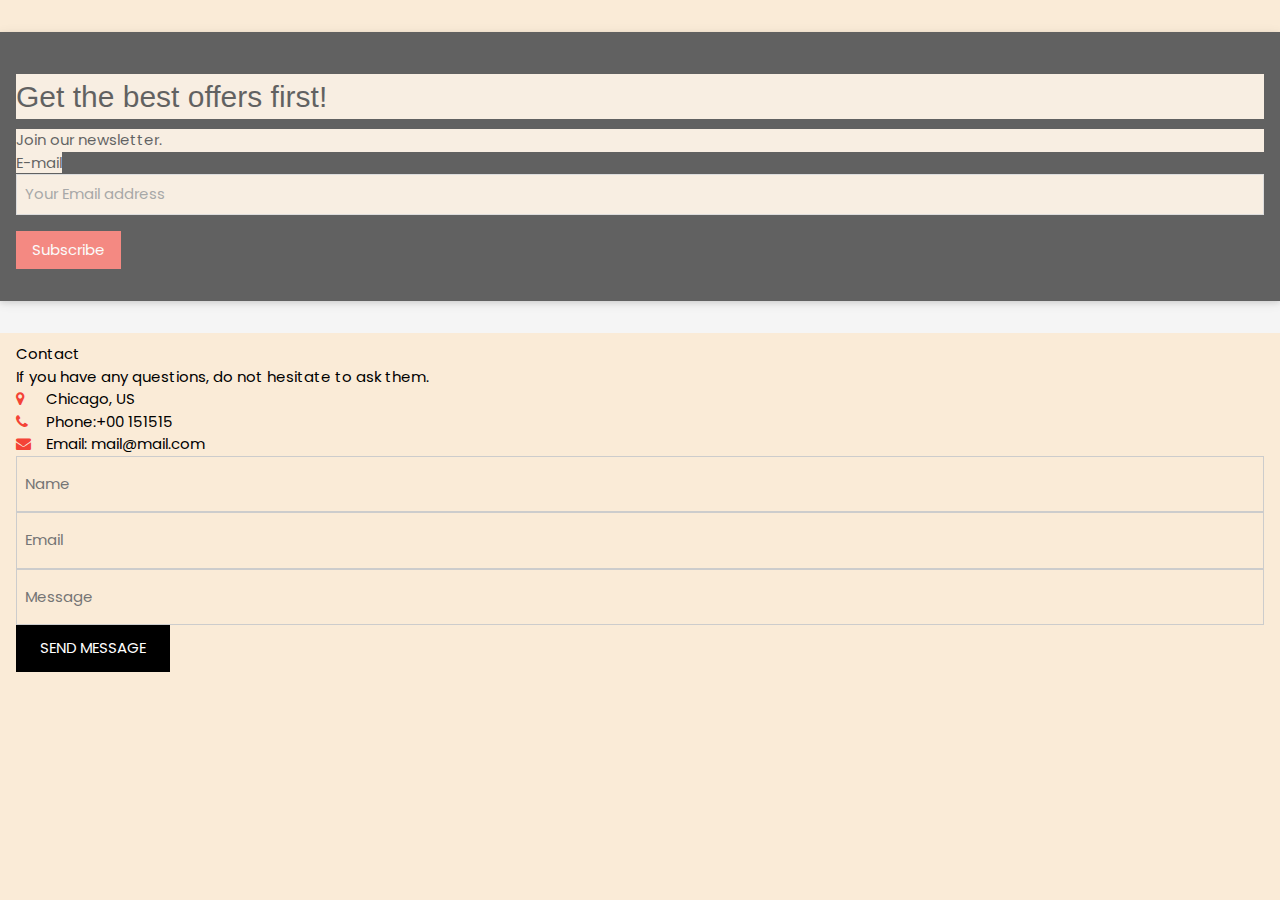
==== index5contact.html @ 071fa41f "Add files via upload" ====
<!DOCTYPE html>
<html lang="en">

<head>
    <meta charset="UTF-8">
    <meta name="viewport" content="width=device-width, initial-scale=1.0">
    <title>Contact</title>
    <link rel="icon" type="image/x-icon" href="vecteezy_earth-globe-clip-art-vector-illustration-isolated_9314440_466.png">

    <style>
        body {
            background-color: whitesmoke;
        }
    </style>
    <link rel="stylesheet" href="style3.css">
    <link rel="stylesheet" href="https://www.w3schools.com/w3css/4/w3.css">
    <link rel="stylesheet" href="https://fonts.googleapis.com/css?family=Raleway">
    <link rel="stylesheet" href="https://cdnjs.cloudflare.com/ajax/libs/font-awesome/4.7.0/css/font-awesome.min.css">
</head>

<body>
    <div class="w3-container w3-padding-32 w3-black w3-opacity w3-card w3-hover-opacity-off" style="margin:32px 0;">
        <h2 style="color:black">Get the best offers first!</h2>
        <p style="color:black">Join our newsletter.</p><label style="color:black">E-mail</label><input class="w3-input w3-border" type="text" placeholder="Your Email address"><button type="button" class="w3-button w3-red w3-margin-top" style="color:black">Subscribe</button></div>
    <div class="w3-container" id="contact">
        <h2></h2>Contact</h2>
        <p>If you have any questions, do not hesitate to ask them.</p><i class="fa fa-map-marker w3-text-red" style="width:30px"></i>Chicago, US
        <br><i class="fa fa-phone w3-text-red" style="width:30px"></i>Phone:+00 151515<br><i class="fa fa-envelope w3-text-red" style="width:30px"></i>Email: mail@mail.com<br>
        <form action="/action_page.php" target="_blank">
            <p><input class="w3-input w3-padding-16 w3-border" type="text" placeholder="Name" required name="Name"></p>
            <p><input class="w3-input w3-padding-16 w3-border" type="text" placeholder="Email" required name="Email"></p>
            <p><input class="w3-input w3-padding-16 w3-border" type="text" placeholder="Message" required name="Message"></p>
            <p><button class="w3-button w3-black w3-padding-large" type="submit">SEND MESSAGE</button></p>
        </form>
    </div>
</body>

</html>
---- style3.css ----
@import url('https://fonts.googleapis.com/css2?family=Barlow:wght@100&family=Bodoni+Moda:opsz@6..96&family=Caveat&family=Dancing+Script:wght@400;700&family=Fuggles&family=Handjet:wght@300&family=Poppins:wght@300;400;500;700&family=Roboto:wght@100;400;500;700&display=swap');
@import url('https://fonts.googleapis.com/css2?family=Barlow:wght@100&family=Bodoni+Moda:opsz@6..96&family=Caveat&family=Dancing+Script:wght@400;700&family=Fuggles&family=Handjet:wght@300&family=Poppins:wght@300;400;500;700&family=Roboto:wght@100;400;700&display=swap');
@import url('https://fonts.googleapis.com/css2?family=Barlow:wght@100&family=Bodoni+Moda:opsz@6..96&family=Caveat&family=Dancing+Script:wght@400;700&family=Fuggles&family=Handjet:wght@300&family=Libre+Baskerville:ital@1&family=Poppins:wght@300;400;500;700&family=Roboto:wght@100;400;500;700&display=swap');
@import url('https://fonts.googleapis.com/css2?family=Barlow:wght@100&family=Bodoni+Moda:opsz@6..96&family=Caveat&family=Dancing+Script:wght@400;700&family=Fuggles&family=Handjet:wght@300&family=Libre+Baskerville:ital@1&family=Libre+Bodoni:wght@500&family=Metamorphous&family=Poppins:wght@300;400;500;700&family=Roboto:wght@100;400;500;700&display=swap');
@import url('https://fonts.googleapis.com/css2?family=Barlow:wght@100&family=Bodoni+Moda:opsz@6..96&family=Caveat&family=Dancing+Script:wght@400;700&family=Fuggles&family=Handjet:wght@300&family=Libre+Baskerville:ital@1&family=Metamorphous&family=Poppins:wght@300;400;500;700&family=Roboto:wght@100;400;500;700&display=swap');
* {
    margin: 0;
    padding: 0;
    box-sizing: border-box;
    font-family: 'poppins';
    background-color: antiquewhite;
    /* overflow: hidden; */
}

.service {
    width: 100%;
    height: 100%;
    display: flex;
    flex-direction: column;
    /* justify-content: space-between; */
}

.ser-name {
    width: 100%;
    height: 3;
    /* background-color: green; */
}

.ser-name h2 {
    color: grey;
    text-align: center;
    text-decoration: underline;
    font-weight: 700;
}

.rooms {
    display: flex;
    background-color: yellowgreen;
    flex-wrap: wrap;
    justify-content: space-around;
}

.rooms img {
    width: 28vw;
    height: 22vw;
    margin: 1vw;
}
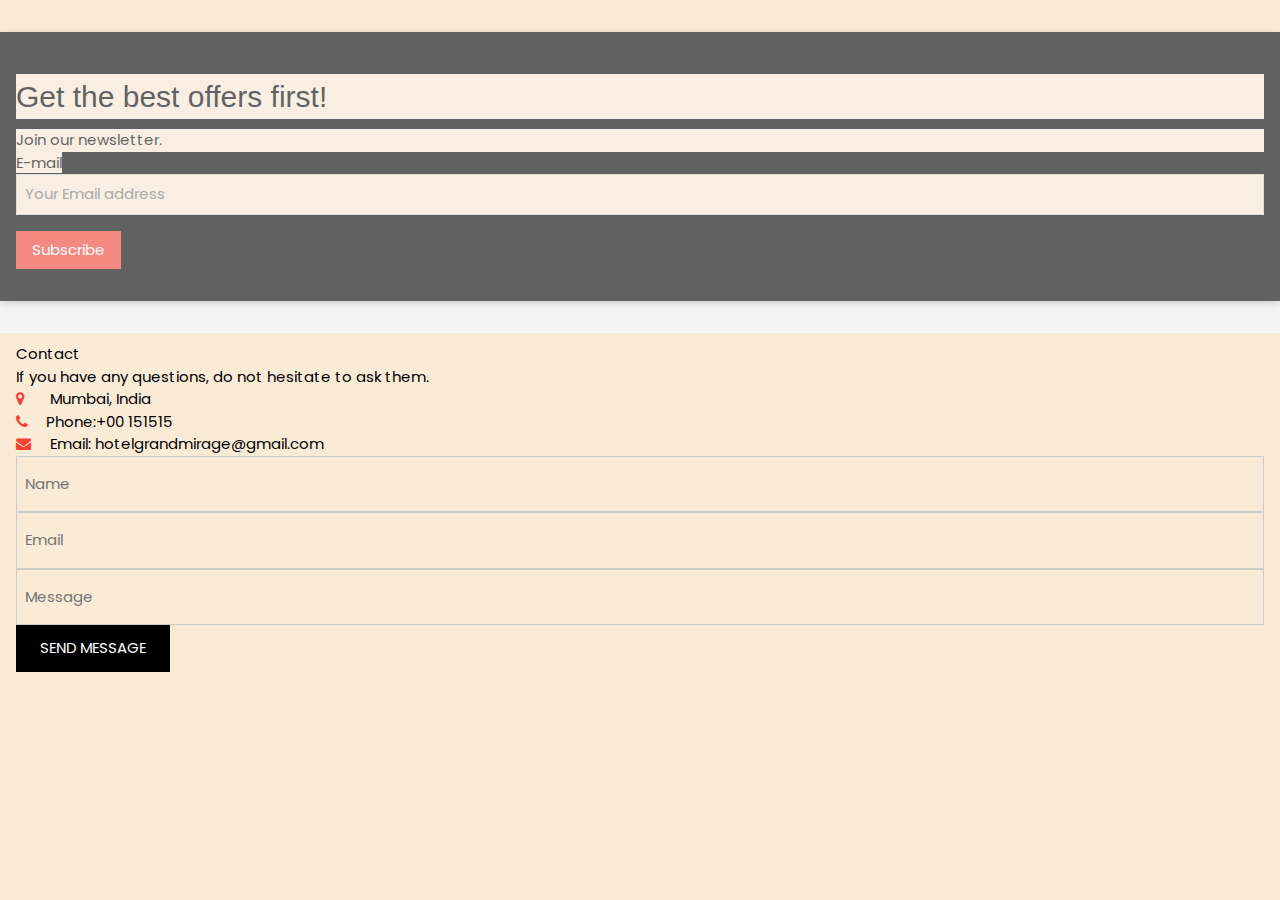
==== commit 6f14ee7f: "Update index5contact.html" ====
--- a/index5contact.html
+++ b/index5contact.html
@@ -24,8 +24,8 @@
         <p style="color:black">Join our newsletter.</p><label style="color:black">E-mail</label><input class="w3-input w3-border" type="text" placeholder="Your Email address"><button type="button" class="w3-button w3-red w3-margin-top" style="color:black">Subscribe</button></div>
     <div class="w3-container" id="contact">
         <h2></h2>Contact</h2>
-        <p>If you have any questions, do not hesitate to ask them.</p><i class="fa fa-map-marker w3-text-red" style="width:30px"></i>Chicago, US
-        <br><i class="fa fa-phone w3-text-red" style="width:30px"></i>Phone:+00 151515<br><i class="fa fa-envelope w3-text-red" style="width:30px"></i>Email: mail@mail.com<br>
+        <p>If you have any questions, do not hesitate to ask them.</p><i class="fa fa-map-marker w3-text-red" style="width:30px"></i> Mumbai, India
+        <br><i class="fa fa-phone w3-text-red" style="width:30px"></i>Phone:+00 151515<br><i class="fa fa-envelope w3-text-red" style="width:30px"></i> Email: hotelgrandmirage@gmail.com<br>
         <form action="/action_page.php" target="_blank">
             <p><input class="w3-input w3-padding-16 w3-border" type="text" placeholder="Name" required name="Name"></p>
             <p><input class="w3-input w3-padding-16 w3-border" type="text" placeholder="Email" required name="Email"></p>
@@ -35,4 +35,4 @@
     </div>
 </body>
 
-</html>+</html>
